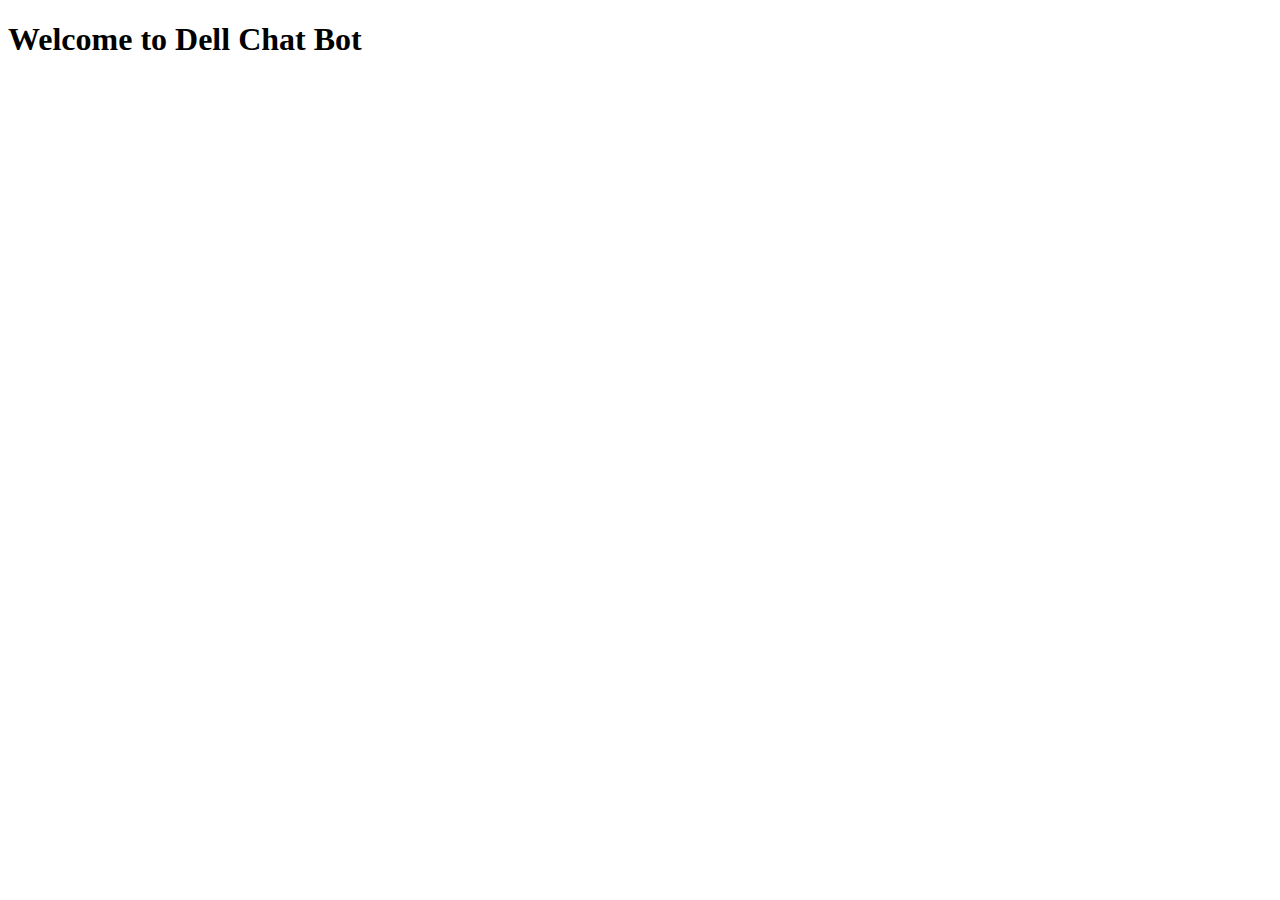
==== frontend/index.html @ e5920f3a "created file for frontend" ====
<!DOCTYPE html>
<html lang="en">
<head>
    <meta charset="UTF-8">
    <meta http-equiv="X-UA-Compatible" content="IE=edge">
    <meta name="viewport" content="width=device-width, initial-scale=1.0">

    <!-- Bootstrap CSS and Script -->
    <link
      href="https://cdn.jsdelivr.net/npm/bootstrap@5.1.3/dist/css/bootstrap.min.css"
      rel="stylesheet"
      integrity="sha384-1BmE4kWBq78iYhFldvKuhfTAU6auU8tT94WrHftjDbrCEXSU1oBoqyl2QvZ6jIW3"
      crossorigin="anonymous"
    />
    <script
      src="https://cdn.jsdelivr.net/npm/bootstrap@5.1.3/dist/js/bootstrap.bundle.min.js"
      integrity="sha384-ka7Sk0Gln4gmtz2MlQnikT1wXgYsOg+OMhuP+IlRH9sENBO0LRn5q+8nbTov4+1p"
      crossorigin="anonymous"
    ></script>
    
    <title>Dell Chat Bot</title>
</head>
<body>
    <h1>Welcome to Dell Chat Bot</h1>
</body>
</html>
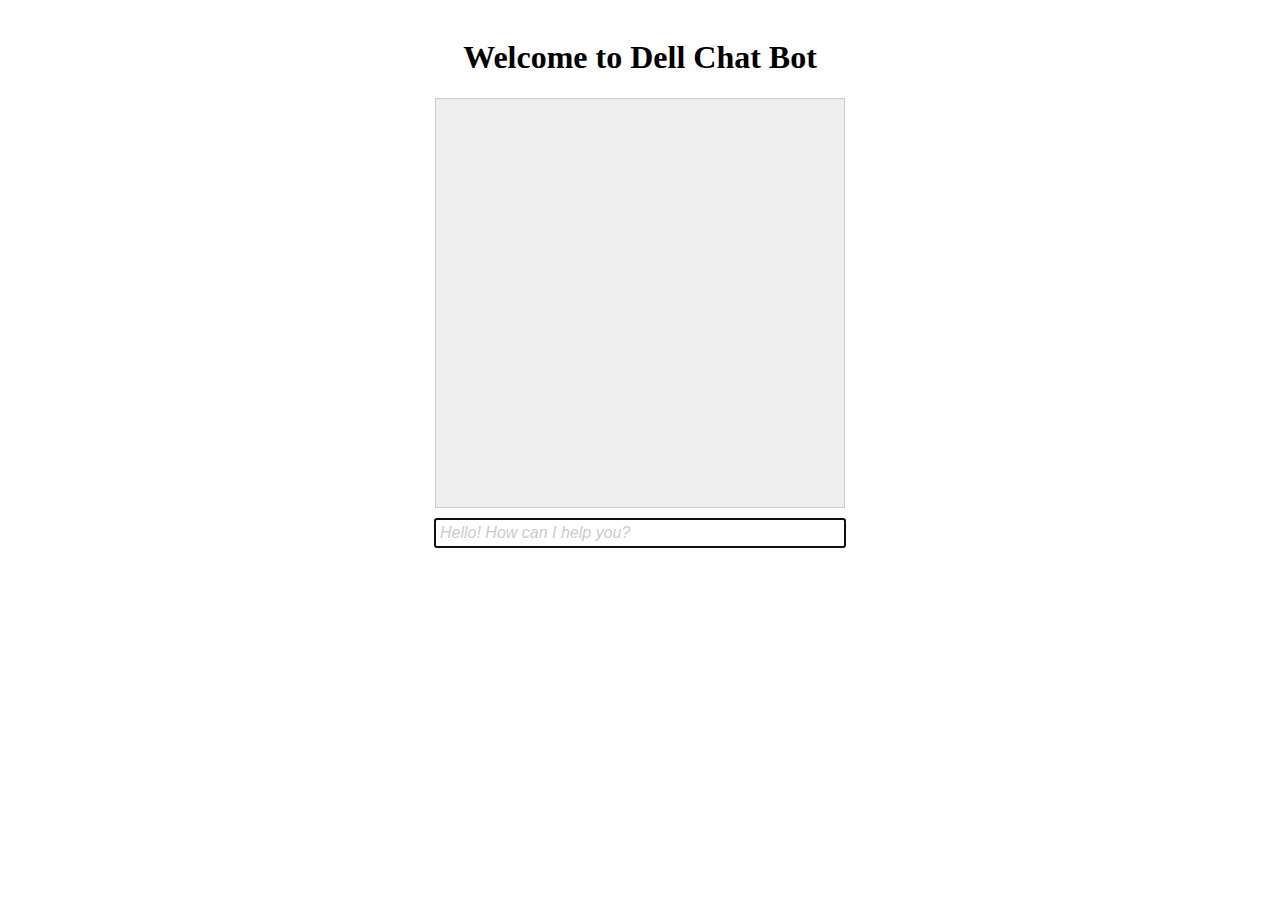
==== commit 6ef35d13: "frontend code" ====
--- a/frontend/index.html
+++ b/frontend/index.html
@@ -17,10 +17,29 @@
       integrity="sha384-ka7Sk0Gln4gmtz2MlQnikT1wXgYsOg+OMhuP+IlRH9sENBO0LRn5q+8nbTov4+1p"
       crossorigin="anonymous"
     ></script>
+
+    <!-- My CSS -->
+    <link rel="stylesheet" href="css/style.css">
+
+    <!-- AWS sdk -->
+    <script src="https://sdk.amazonaws.com/js/aws-sdk-2.1037.0.min.js"></script>
+
     
+
     <title>Dell Chat Bot</title>
 </head>
 <body>
     <h1>Welcome to Dell Chat Bot</h1>
+    <div id="conversation"></div>
+
+    <form id="chatform" style="margin-top: 10px" onsubmit="return pushChat();">
+      <input type="text" id="wisdom" size="80" value="" placeholder="Hello! How can I help you?">
+    </form>
+
+    <!-- My js file -->
+    <script src="javascript/lex.js"></script>
+
 </body>
-</html>+</html>
+
+
--- a/frontend/css/style.css
+++ b/frontend/css/style.css
@@ -0,0 +1,59 @@
+body {
+    padding: 10px;
+    text-align: center;
+}
+
+input#wisdom {
+    padding: 4px;
+    font-size: 1em;
+    width: 400px
+}
+
+input::placeholder {
+    color: #ccc;
+    font-style: italic;
+}
+
+p.userRequest {
+    margin: 4px;
+    padding: 4px 10px 4px 10px;
+    border-radius: 4px;
+    min-width: 50%;
+    max-width: 85%;
+    float: left;
+    background-color: #7d7;
+}
+
+p.lexResponse {
+    margin: 4px;
+    padding: 4px 10px 4px 10px;
+    border-radius: 4px;
+    text-align: right;
+    min-width: 50%;
+    max-width: 85%;
+    float: right;
+    background-color: #bbf;
+    font-style: italic;
+}
+
+p.lexError {
+    margin: 4px;
+    padding: 4px 10px 4px 10px;
+    border-radius: 4px;
+    text-align: right;
+    min-width: 50%;
+    max-width: 85%;
+    float: right;
+    background-color: #f77;
+}
+
+#conversation {
+    position: relative;
+    margin: 0 auto;
+    width: 400px; 
+    height: 400px; 
+    border: 1px solid #ccc; 
+    background-color: #eee; 
+    padding: 4px; 
+    overflow: scroll
+}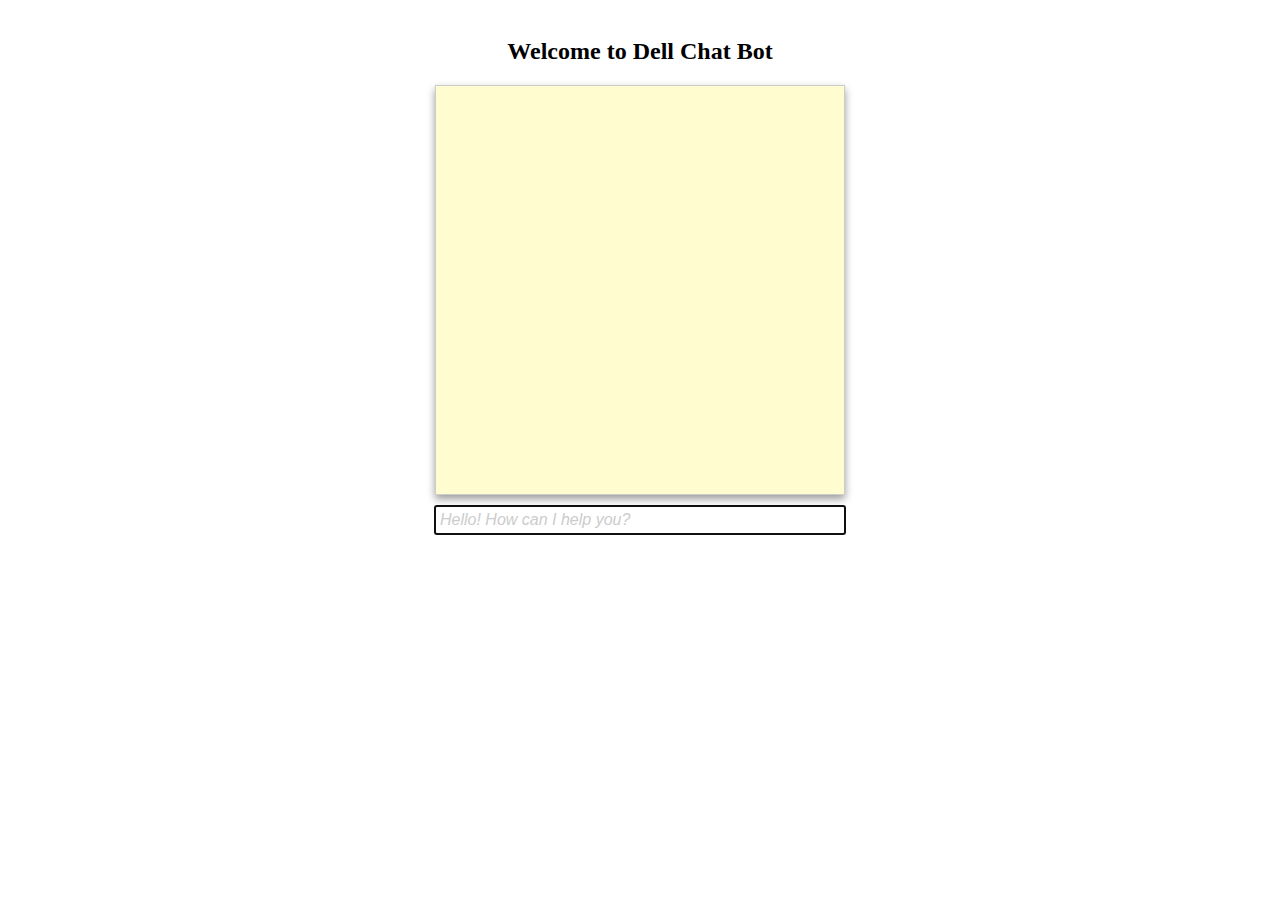
==== commit 79630975: "Update index.html" ====
--- a/frontend/index.html
+++ b/frontend/index.html
@@ -24,12 +24,12 @@
     <!-- AWS sdk -->
     <script src="https://sdk.amazonaws.com/js/aws-sdk-2.1037.0.min.js"></script>
 
-    
+
 
     <title>Dell Chat Bot</title>
 </head>
 <body>
-    <h1>Welcome to Dell Chat Bot</h1>
+    <h2 style="font-family: georgia;"><b> Welcome to Dell Chat Bot</b></h2>
     <div id="conversation"></div>
 
     <form id="chatform" style="margin-top: 10px" onsubmit="return pushChat();">
@@ -38,8 +38,6 @@
 
     <!-- My js file -->
     <script src="javascript/lex.js"></script>
-
 </body>
 </html>
 
-
--- a/frontend/css/style.css
+++ b/frontend/css/style.css
@@ -15,16 +15,18 @@
 }
 
 p.userRequest {
+    box-shadow: 0 4px 8px 0 rgba(0,0,0,0.4);
     margin: 4px;
     padding: 4px 10px 4px 10px;
     border-radius: 4px;
     min-width: 50%;
     max-width: 85%;
     float: left;
-    background-color: #7d7;
+    background-color: #00FFFF;
 }
 
 p.lexResponse {
+    box-shadow: 0 4px 8px 0 rgba(0,0,0,0.4);
     margin: 4px;
     padding: 4px 10px 4px 10px;
     border-radius: 4px;
@@ -37,6 +39,7 @@
 }
 
 p.lexError {
+    box-shadow: 0 4px 8px 0 rgba(0,0,0,0.4);
     margin: 4px;
     padding: 4px 10px 4px 10px;
     border-radius: 4px;
@@ -48,12 +51,25 @@
 }
 
 #conversation {
+    box-shadow: 0 4px 8px 0 rgba(0,0,0,0.4);
     position: relative;
     margin: 0 auto;
-    width: 400px; 
-    height: 400px; 
-    border: 1px solid #ccc; 
-    background-color: #eee; 
-    padding: 4px; 
-    overflow: scroll
-}+    width: 400px;
+    height: 400px;
+    border: 1px solid #ccc;
+    background-color: #FFFDD0;
+    padding: 4px;
+    overflow: auto
+}
+
+#conversation2 {
+    box-shadow: 0 4px 8px 0 rgba(0,0,0,0.4);
+    position: relative;
+    margin: 0 auto;
+    width: 220px;
+    height: 220px;
+    border: 1px solid #ccc;
+    background-color: #FFFDD0;
+    padding: 4px;
+    overflow: auto
+}
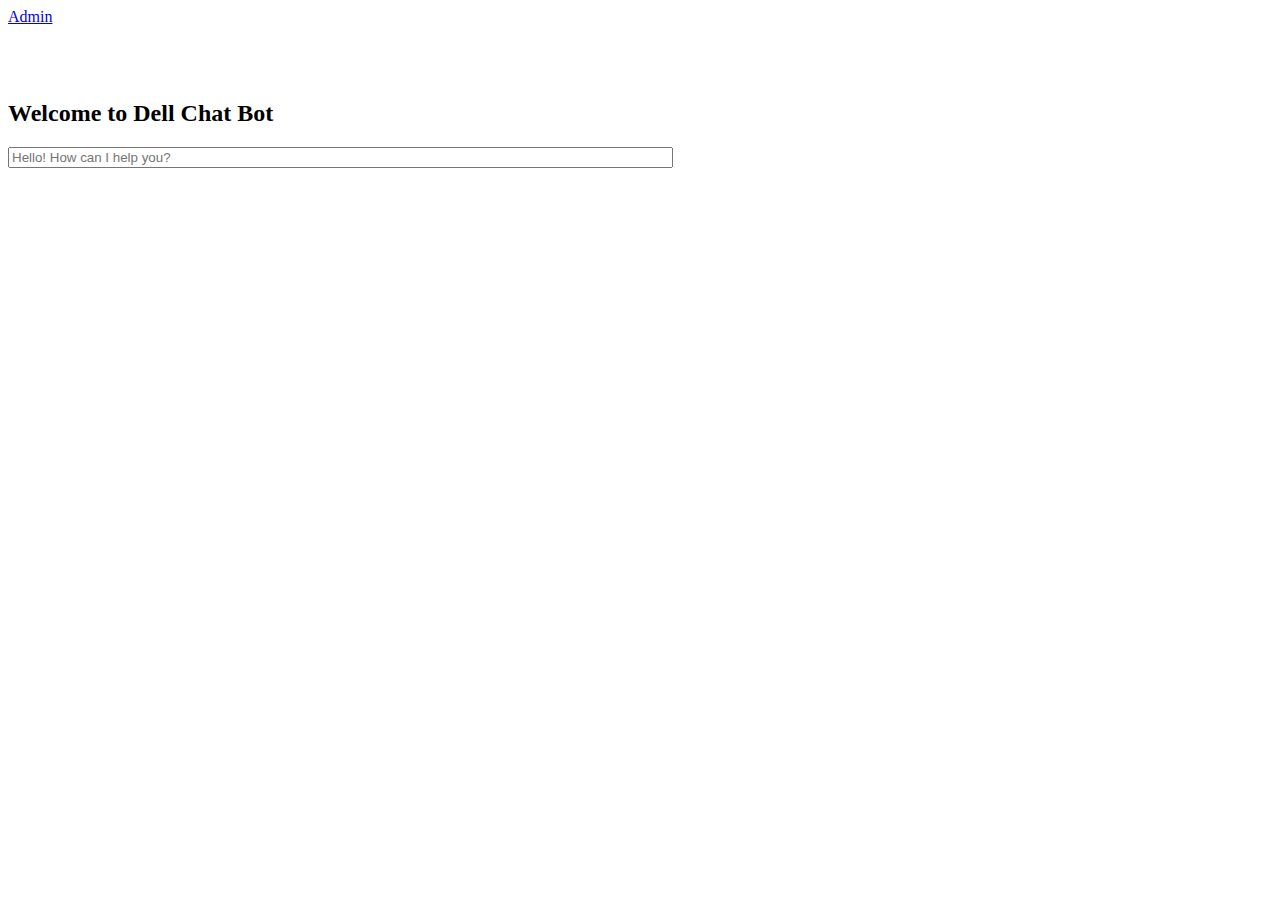
==== commit 004c4e1c: "Update index.html" ====
--- a/frontend/index.html
+++ b/frontend/index.html
@@ -19,7 +19,7 @@
     ></script>
 
     <!-- My CSS -->
-    <link rel="stylesheet" href="css/style.css">
+    <link rel="stylesheet" href="style.css">
 
     <!-- AWS sdk -->
     <script src="https://sdk.amazonaws.com/js/aws-sdk-2.1037.0.min.js"></script>
@@ -27,17 +27,17 @@
 
 
     <title>Dell Chat Bot</title>
-</head>
+</head><!--button class="button button1" ><link rel="html" href="index2.html">Admin</button-->
+<a href="index2.html" target="_self">Admin</a></br></br></br></br>
 <body>
     <h2 style="font-family: georgia;"><b> Welcome to Dell Chat Bot</b></h2>
+    <!--button class="button button1">Admin</button-->
     <div id="conversation"></div>
-
     <form id="chatform" style="margin-top: 10px" onsubmit="return pushChat();">
       <input type="text" id="wisdom" size="80" value="" placeholder="Hello! How can I help you?">
     </form>
 
     <!-- My js file -->
-    <script src="javascript/lex.js"></script>
+    <script src="lex.js"></script>
 </body>
 </html>
-
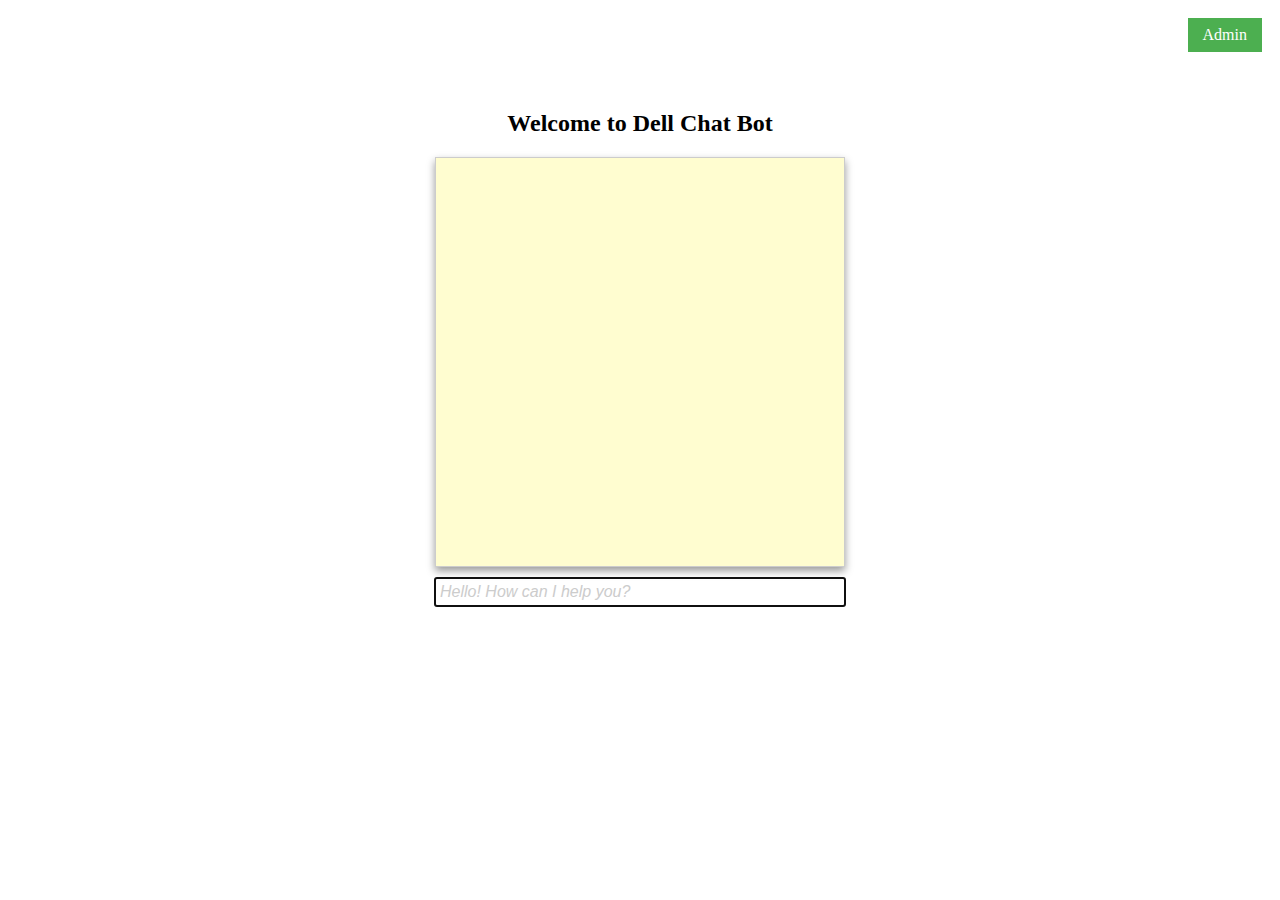
==== commit 0799b74b: "Update index.html" ====
--- a/frontend/index.html
+++ b/frontend/index.html
@@ -19,7 +19,7 @@
     ></script>
 
     <!-- My CSS -->
-    <link rel="stylesheet" href="style.css">
+    <link rel="stylesheet" href="css/style.css">
 
     <!-- AWS sdk -->
     <script src="https://sdk.amazonaws.com/js/aws-sdk-2.1037.0.min.js"></script>
@@ -28,7 +28,7 @@
 
     <title>Dell Chat Bot</title>
 </head><!--button class="button button1" ><link rel="html" href="index2.html">Admin</button-->
-<a href="index2.html" target="_self">Admin</a></br></br></br></br>
+<a href="signin/index2.html" target="_self">Admin</a></br></br></br></br>
 <body>
     <h2 style="font-family: georgia;"><b> Welcome to Dell Chat Bot</b></h2>
     <!--button class="button button1">Admin</button-->
@@ -38,6 +38,6 @@
     </form>
 
     <!-- My js file -->
-    <script src="lex.js"></script>
+    <script src="javascript/lex.js"></script>
 </body>
 </html>
--- a/frontend/css/style.css
+++ b/frontend/css/style.css
@@ -0,0 +1,106 @@
+body {
+    padding: 10px;
+    text-align: center;
+}
+
+input#wisdom {
+    padding: 4px;
+    font-size: 1em;
+    width: 400px
+}
+
+input::placeholder {
+    color: #ccc;
+    font-style: italic;
+}
+
+p.userRequest {
+    box-shadow: 0 4px 8px 0 rgba(0,0,0,0.4);
+    margin: 4px;
+    padding: 4px 10px 4px 10px;
+    border-radius: 4px;
+    min-width: 50%;
+    max-width: 85%;
+    float: left;
+    background-color: #00FFFF;
+}
+
+p.lexResponse {
+    box-shadow: 0 4px 8px 0 rgba(0,0,0,0.4);
+    margin: 4px;
+    padding: 4px 10px 4px 10px;
+    border-radius: 4px;
+    text-align: right;
+    min-width: 50%;
+    max-width: 85%;
+    float: right;
+    background-color: #bbf;
+    font-style: italic;
+}
+
+p.lexError {
+    box-shadow: 0 4px 8px 0 rgba(0,0,0,0.4);
+    margin: 4px;
+    padding: 4px 10px 4px 10px;
+    border-radius: 4px;
+    text-align: right;
+    min-width: 50%;
+    max-width: 85%;
+    float: right;
+    background-color: #f77;
+}
+
+.button {
+  background-color: #4CAF50; /* Green */
+  border: none;
+  color: white;
+  padding: 10px 18px;
+  text-align: center;
+  text-decoration: none;
+  display: block;
+  margin-left: auto;
+  margin-right: 0;
+  cursor: pointer;
+}
+
+a:link, a:visited {
+  background-color: #4CAF50;
+  color: white;
+  float: right;
+  padding: 8px 15px;
+  text-align: center;
+  text-decoration: none;
+  display: inline-block;
+  margin-left: auto;
+  margin-right: 100;
+}
+
+a:hover, a:active {
+  background-color: #ADD8E6;
+}
+
+.button1 {font-size: 12px;}
+
+#conversation {
+    box-shadow: 0 4px 8px 0 rgba(0,0,0,0.4);
+    position: relative;
+    margin: 0 auto;
+    width: 400px;
+    height: 400px;
+    border: 1px solid #ccc;
+    background-color: #FFFDD0;
+    padding: 4px;
+    overflow: auto
+}
+
+#conversation2 {
+    box-shadow: 0 4px 8px 0 rgba(0,0,0,0.4);
+    position: relative;
+    margin: 0 auto;
+    width: 220px;
+    height: 220px;
+    border: 1px solid #ccc;
+    background-color: #FFFDD0;
+    padding: 4px;
+    overflow: auto
+}
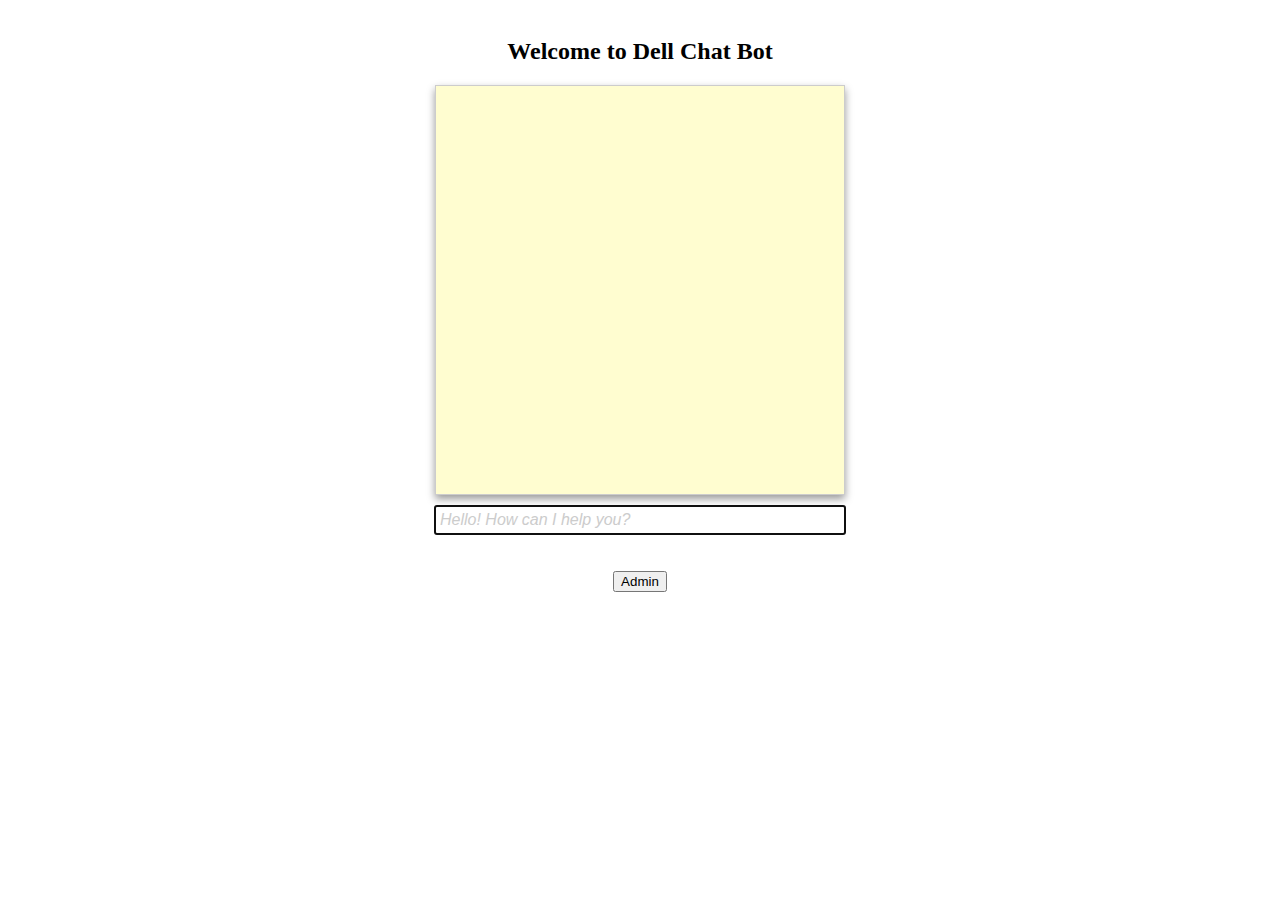
==== commit 6e23ea08: "completed frontend" ====
--- a/frontend/index.html
+++ b/frontend/index.html
@@ -1,9 +1,9 @@
 <!DOCTYPE html>
 <html lang="en">
-<head>
-    <meta charset="UTF-8">
-    <meta http-equiv="X-UA-Compatible" content="IE=edge">
-    <meta name="viewport" content="width=device-width, initial-scale=1.0">
+  <head>
+    <meta charset="UTF-8" />
+    <meta http-equiv="X-UA-Compatible" content="IE=edge" />
+    <meta name="viewport" content="width=device-width, initial-scale=1.0" />
 
     <!-- Bootstrap CSS and Script -->
     <link
@@ -18,26 +18,39 @@
       crossorigin="anonymous"
     ></script>
 
+    <!-- AWS scripts -->
+    <script src="javascript/script/jquery.min.js"></script>
+    <script src="javascript/script/aws-sdk-2.487.0.min.js"></script>
+    <script src="javascript/script/aws-cognito-sdk.min.js"></script>
+    <script src="javascript/script/amazon-cognito-identity.min.js"></script>
+
     <!-- My CSS -->
-    <link rel="stylesheet" href="css/style.css">
+    <link rel="stylesheet" href="css/style.css" />
 
     <!-- AWS sdk -->
     <script src="https://sdk.amazonaws.com/js/aws-sdk-2.1037.0.min.js"></script>
 
-
-
-    <title>Dell Chat Bot</title>
-</head><!--button class="button button1" ><link rel="html" href="index2.html">Admin</button-->
-<a href="signin/index2.html" target="_self">Admin</a></br></br></br></br>
-<body>
-    <h2 style="font-family: georgia;"><b> Welcome to Dell Chat Bot</b></h2>
+    <title>Dell Chat Bot</title></head
+  ><!--button class="button button1" ><link rel="html" href="index2.html">Admin</button-->
+  <body>
+    <h2 style="font-family: georgia"><b> Welcome to Dell Chat Bot</b></h2>
     <!--button class="button button1">Admin</button-->
     <div id="conversation"></div>
     <form id="chatform" style="margin-top: 10px" onsubmit="return pushChat();">
-      <input type="text" id="wisdom" size="80" value="" placeholder="Hello! How can I help you?">
+      <input
+        type="text"
+        id="wisdom"
+        size="80"
+        value=""
+        placeholder="Hello! How can I help you?"
+      />
     </form>
 
+    <br /><br />
+    <button id="admin-button" class="btn btn-success" onclick="logIn()">
+      Admin
+    </button>
     <!-- My js file -->
     <script src="javascript/lex.js"></script>
-</body>
+  </body>
 </html>
